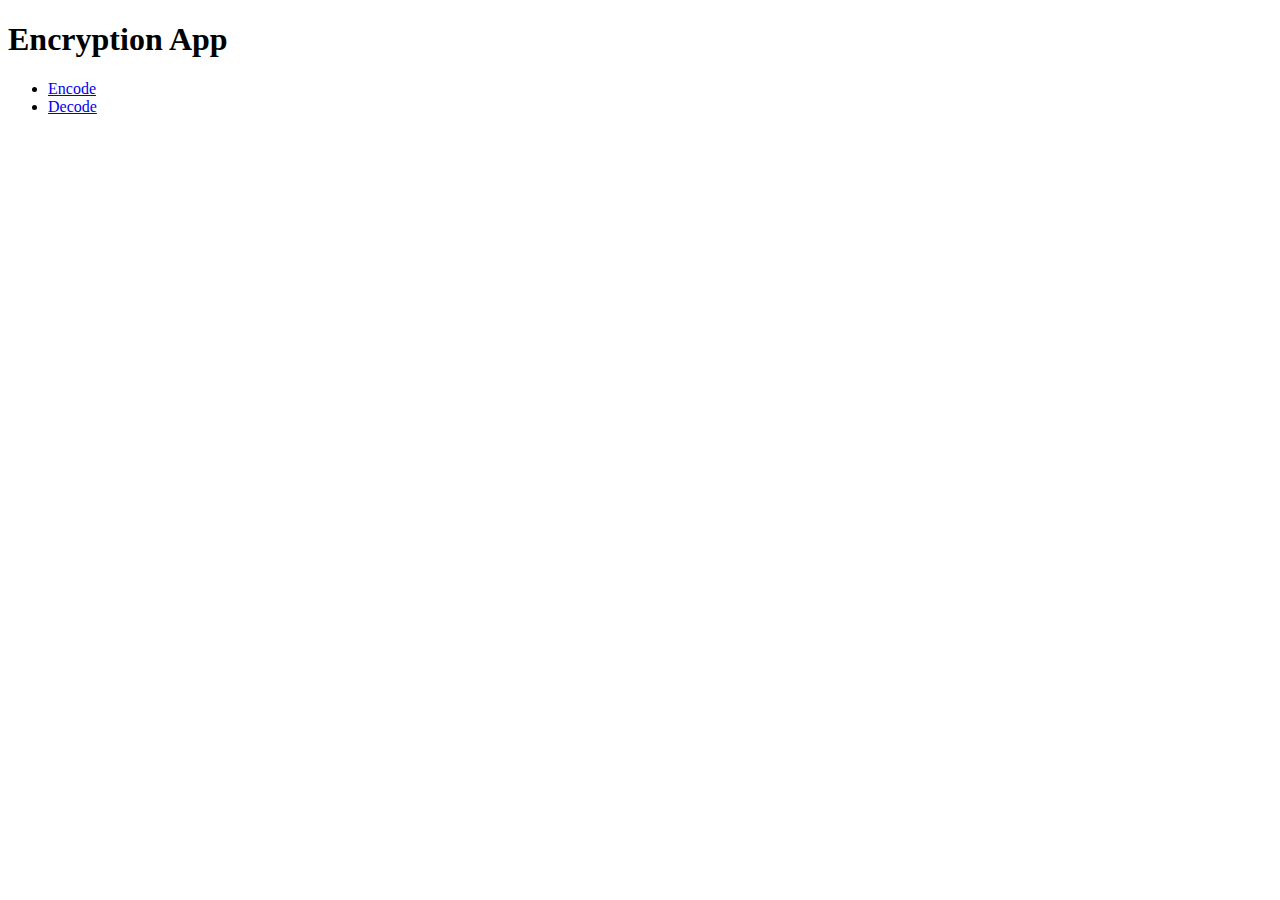
==== static/index.html @ 40414e68 "some boilerplate" ====
<!DOCTYPE html>
<head>
    <meta charset="UTF-8" />
    <meta http-equiv="X-UA-Compatible" content="IE=edge" />
    <meta name="viewport" content="width=device-width, initial-scale=1.0" />
    <link rel="stylesheet" type="text/css" href="styles.css" /> 
    <title>Decode</title>
</head>
<html>
<body>

<h1>Encryption App</h1>
<ul>
    <li><a href="encode">Encode</a></li>
    <li><a href="decode">Decode</a></li>
</ul>

<script src="scripts.js"></script>
</body>
</html>
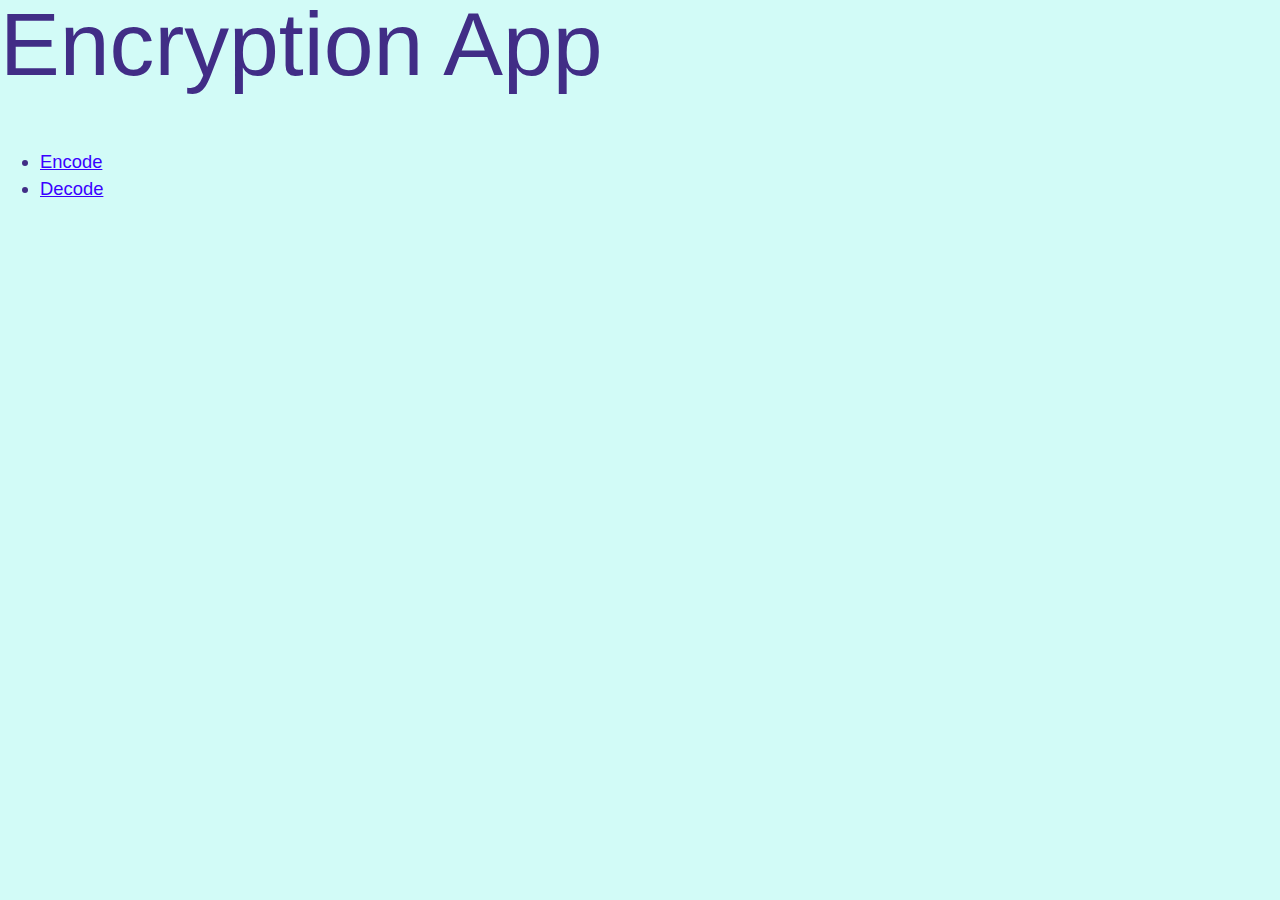
==== commit 21855e4c: "did some more things" ====
--- a/static/index.html
+++ b/static/index.html
@@ -3,7 +3,7 @@
     <meta charset="UTF-8" />
     <meta http-equiv="X-UA-Compatible" content="IE=edge" />
     <meta name="viewport" content="width=device-width, initial-scale=1.0" />
-    <link rel="stylesheet" type="text/css" href="styles.css" /> 
+    <link rel="stylesheet" type="text/css" href="style.css" /> 
     <title>Decode</title>
 </head>
 <html>
--- a/static/style.css
+++ b/static/style.css
@@ -0,0 +1,723 @@
+@charset "UTF-8";
+@font-face {
+  font-family: "Baloo 2";
+  font-style: normal;
+  font-weight: normal;
+  src: local("Baloo 2 Regular"), local("Baloo-2-Regular"), url("../../fonts/baloo-2-v1-latin-regular.woff2") format("woff2");
+  font-display: swap;
+}
+@font-face {
+  font-family: "Baloo 2";
+  font-style: normal;
+  font-weight: 500;
+  src: local("Baloo 2 Medium"), local("Baloo-2-Medium"), url("../../fonts/baloo-2-v1-latin-500.woff2") format("woff2");
+  font-display: swap;
+}
+:root {
+  --color-primary: #3a00ff;
+  --color-primary-alt: #6f6ffd;
+  --color-secondary: #d42257;
+  --color-background: #d2fbf7;
+  --color-text: #412d86;
+  --color-light: #fff;
+  --color-anchor: #3a00ff;
+  --font-family: "Baloo 2", sans-serif;
+  --font-weight-strong: 500;
+  --font-size-h1: 6rem;
+  --font-size-h2: 3rem;
+  --font-size-h3: 2rem;
+  --font-size-h4: 1.35rem;
+  --font-size-text: 1.15rem;
+  --border-radius: 8px;
+}
+
+/*
+ * [Modified] Modern CSS Reset
+ * @link https://github.com/hankchizljaw/modern-css-reset
+*/
+/* Box sizing rules */
+*,
+*::before,
+*::after {
+  box-sizing: border-box;
+}
+
+/* Remove default margin */
+body,
+h1,
+h2,
+h3,
+h4,
+h5,
+h6 {
+  margin: 0;
+}
+
+html {
+  overflow-x: hidden;
+}
+
+/* Set core body defaults */
+body {
+  min-height: 100vh;
+  font-size: 100%;
+  line-height: 1.5;
+  text-rendering: optimizeSpeed;
+  overflow-x: hidden;
+}
+
+/* Make images easier to work with */
+img {
+  display: block;
+  max-width: 100%;
+}
+
+/* Inherit fonts for inputs and buttons */
+input,
+button,
+textarea,
+select {
+  font: inherit;
+}
+
+/* Remove all animations and transitions for people that prefer not to see them */
+@media (prefers-reduced-motion: reduce) {
+  * {
+    animation-duration: 0.01ms !important;
+    animation-iteration-count: 1 !important;
+    transition-duration: 0.01ms !important;
+    scroll-behavior: auto !important;
+  }
+}
+h1,
+h2,
+h3,
+h4 {
+  font-weight: var(--font-weight-strong);
+  line-height: 1;
+  margin-bottom: 0.65em;
+}
+
+h1 {
+  font-size: var(--font-size-h1);
+  font-size: clamp(2rem, 7vw, var(--font-size-h1));
+}
+
+h2 {
+  font-size: var(--font-size-h2);
+  font-size: clamp(2rem, 4vw, var(--font-size-h2));
+  text-align: center;
+}
+
+#main h2 {
+  background-color: var(--color-secondary);
+  align-self: center;
+  color: var(--color-background);
+  padding: 0.25em 0.5em;
+}
+
+h3 {
+  font-size: var(--font-size-h3);
+}
+
+h4 {
+  font-size: var(--font-size-h4);
+}
+
+p,
+li {
+  font-size: var(--font-size-text);
+}
+
+p {
+  margin: 0 0 1rem;
+}
+
+article .container > ul:not(.features) > li + li,
+article .container > ol > li + li {
+  margin-top: 1rem;
+}
+article .container * + h2 {
+  margin-top: 4rem;
+}
+article .container * + h3 {
+  margin-top: 2rem;
+}
+
+strong {
+  font-weight: var(--font-weight-strong);
+}
+
+a {
+  color: var(--color-anchor);
+}
+
+blockquote {
+  position: relative;
+  display: grid;
+  grid-template-areas: "blockquote";
+  place-items: center;
+  padding: 0;
+  margin: 3rem 0;
+  color: var(--color-primary);
+}
+blockquote > * {
+  grid-area: blockquote;
+}
+blockquote p {
+  position: relative;
+  font-size: var(--font-size-h4);
+  margin-bottom: 0;
+  padding: 0.5em;
+}
+blockquote p strong {
+  font-size: 1.15em;
+}
+blockquote::before {
+  position: absolute;
+  top: 0;
+  left: 0;
+  width: 100%;
+  height: 100%;
+  border: 4px solid var(--color-primary);
+  box-shadow: 0.25em 0.25em var(--color-secondary);
+  transform: scale(1.1);
+  content: "";
+}
+blockquote::after {
+  grid-area: blockquote;
+  color: #6f6ffd;
+  background-image: url("data:image/svg+xml,%3Csvg xmlns='http://www.w3.org/2000/svg' viewBox='0 0 199.1 111.3'%3E%3Cpath fill='%236f6ffd' d='M118 77a77 77 0 00-2-18c-2-4-3-9-3-13a29 29 0 011-12 19 19 0 017-9c4-3 8-4 13-3a14 14 0 018 7 31 31 0 012 5 75 75 0 005 10 47 47 0 002 5 17 17 0 003 3c4 4 8 4 13 0a15 15 0 005-8 37 37 0 001-7l1-11a18 18 0 014-11 2 2 0 000-3l-3-3-2-3a2 2 0 011-2 11 11 0 012-1l19-3c4 0 5 1 3 5l-7 16c-1 3-2 3-5 1l-4-5a1 1 0 00-1 0 9 9 0 00-3 5 23 23 0 00-1 6l-1 11a26 26 0 01-1 7 18 18 0 01-8 10c-5 3-9 3-13 0a20 20 0 01-6-6 68 68 0 01-6-13l-2-4a18 18 0 00-2-4 10 10 0 00-14-2 15 15 0 00-4 4 19 19 0 00-3 9 32 32 0 000 11l2 6a78 78 0 012 27 32 32 0 01-4 15 24 24 0 01-11 9 33 33 0 01-19 3 16 16 0 01-13-9 29 29 0 01-3-11 70 70 0 012-18l2-14a33 33 0 000-14c-1-4-4-7-8-7-7-1-14 1-19 6a34 34 0 00-6 9 59 59 0 00-4 10l-3 12-2 6a26 26 0 01-5 8 17 17 0 01-16 6 26 26 0 01-10-4 7 7 0 01-2-1 2 2 0 010-2 2 2 0 012 0l3 1a22 22 0 0010 3 13 13 0 009-4 22 22 0 005-6 41 41 0 003-8l3-12a59 59 0 015-13 31 31 0 017-9c6-5 14-7 22-5a12 12 0 019 7 21 21 0 011 7 57 57 0 01-2 17 132 132 0 00-2 16 37 37 0 000 13 27 27 0 002 5 13 13 0 0011 8 30 30 0 0016-3 22 22 0 0010-10c3-4 3-9 4-13v-5z'/%3E%3C/svg%3E");
+  background-repeat: no-repeat;
+  place-self: end;
+  content: "Ooh, scale()!";
+  background-size: 90%;
+  width: 10ch;
+  padding-top: 3.25em;
+  transform: translate(25%, 50%) rotate(-5deg);
+  transform-origin: bottom right;
+}
+@media (max-width: 60rem) {
+  blockquote::after {
+    transform: translate(25%, 55%) rotate(-5deg);
+  }
+}
+
+#guidelines p:nth-of-type(1),
+#contribute p:nth-of-type(1) {
+  font-size: var(--font-size-h4);
+  font-weight: var(--font-weight-strong);
+}
+
+body {
+  background-color: var(--color-background);
+  color: var(--color-text);
+  font-family: var(--font-family);
+}
+
+main {
+  padding-top: 5vh;
+  padding-bottom: 5vh;
+}
+main:focus {
+  outline: none;
+}
+main h3 {
+  color: var(--color-primary);
+}
+
+article section {
+  display: flex;
+  flex-direction: column;
+  align-items: flex-start;
+  padding-top: 5vh;
+  padding-bottom: 5vh;
+}
+
+article .container,
+.page-footer .container,
+#styles .container {
+  width: 100%;
+  max-width: 80ch;
+  margin-right: auto;
+  margin-left: auto;
+}
+
+article,
+#styles {
+  padding: 1rem;
+}
+
+.page-footer ul,
+.features {
+  display: grid;
+  margin: 0 0 2rem;
+  padding: 0;
+  grid-gap: 1em;
+  list-style: none;
+}
+
+header {
+  --logomark-height: 3em;
+  --logomark-padding: 0 1em;
+  display: grid;
+  min-height: 40vh;
+  place-items: center;
+  padding: 10vh 2rem;
+  background-image: url("data:image/svg+xml,%3Csvg xmlns='http://www.w3.org/2000/svg' width='36' height='72' viewBox='0 0 36 72'%3E%3Cg fill-rule='evenodd'%3E%3Cg fill='%233a00ff' fill-opacity='0.4'%3E%3Cpath d='M2 6h12L8 18 2 6zm18 36h12l-6 12-6-12z'/%3E%3C/g%3E%3C/g%3E%3C/svg%3E"), url("data:image/svg+xml,%3Csvg xmlns='http://www.w3.org/2000/svg' width='36' height='72' viewBox='0 0 36 72'%3E%3Cg fill-rule='evenodd'%3E%3Cg fill='%23d42257' fill-opacity='0.4'%3E%3Cpath d='M2 6h12L8 18 2 6zm18 36h12l-6 12-6-12z'/%3E%3C/g%3E%3C/g%3E%3C/svg%3E");
+  background-repeat: repeat-x;
+  background-position: 0 -38px, 17px -40px;
+  color: var(--color-primary);
+  text-align: center;
+}
+header h1 {
+  display: inline-grid;
+  min-height: var(--logomark-height);
+  padding: var(--logomark-padding);
+  border: 0.16em solid var(--color-primary);
+  box-shadow: 0.12em 0.12em var(--color-secondary);
+  place-content: center;
+}
+header h2 {
+  max-width: 30ch;
+}
+
+nav ul {
+  display: flex;
+  flex-wrap: wrap;
+  justify-content: center;
+  margin: 0;
+  padding: 0;
+  list-style: none;
+}
+nav ul a {
+  display: inline-grid;
+  padding: 0.5rem;
+  color: var(--color-secondary);
+  font-size: 1.25rem;
+  text-decoration: none;
+}
+nav ul a::before {
+  width: 100%;
+  height: 0.33em;
+  background-color: var(--color-secondary);
+  opacity: 0.15;
+  content: "";
+}
+nav ul a:hover::before, nav ul a:focus::before {
+  opacity: 1;
+}
+nav ul li {
+  margin: 0.25rem;
+}
+
+#about section:nth-child(2) {
+  position: relative;
+}
+#about section:nth-child(2) p:nth-of-type(2) {
+  align-self: center;
+  margin-top: 2rem;
+  color: var(--color-secondary);
+  font-size: 1.5em;
+  font-weight: var(--font-weight-strong);
+  text-align: center;
+}
+#about section:nth-child(2) ul {
+  display: flex;
+  flex-wrap: wrap;
+  justify-content: center;
+  margin: 1rem 0 2rem;
+  padding: 0;
+  list-style: none;
+}
+#about section:nth-child(2) ul li {
+  margin: 0.25em;
+  padding: 0.25em 0.5em;
+  background-color: var(--color-light);
+}
+#about section:nth-child(2)::before {
+  position: absolute;
+  top: 60%;
+  left: 50%;
+  width: 100%;
+  height: 0;
+  padding-bottom: 100%;
+  transform: translate(-50%, -50%);
+  transition: 300ms transform ease-in;
+  background-image: radial-gradient(rgba(255, 0, 0, 0) 20%, #b3f8f1 20%, #b3f8f1 25%, rgba(255, 0, 0, 0) 25%, rgba(255, 0, 0, 0) 30%, #b3f8f1 30%, #b3f8f1 40%, rgba(255, 0, 0, 0) 40%, rgba(255, 0, 0, 0) 45%, #b3f8f1 45%, #b3f8f1 50%, rgba(255, 0, 0, 0) 50%);
+  opacity: 0.8;
+  content: "";
+  z-index: -1;
+}
+@media (max-width: 35rem) {
+  #about section:nth-child(2)::before {
+    transform: scale(2) translate(-25%, -25%);
+  }
+}
+
+#guidelines h3 {
+  display: inline-block;
+  transform: rotate(-8deg) translateX(-10%);
+  background: linear-gradient(to right, var(--color-primary), var(--color-secondary));
+}
+@supports (background-clip: text) or (-webkit-background-clip: text) {
+  #guidelines h3 {
+    -webkit-background-clip: text;
+    background-clip: text;
+    color: transparent;
+  }
+}
+@media (min-width: 120ch) {
+  #guidelines h3 {
+    transform: rotate(-8deg) translateX(-30%);
+  }
+}
+@supports (background-clip: text) or (-webkit-background-clip: text) {
+  #guidelines p:nth-of-type(2) {
+    position: relative;
+  }
+  #guidelines p:nth-of-type(2)::before {
+    position: absolute;
+    top: 0;
+    left: 0;
+    transform: rotate(4deg) translate(4.75rem, -3.5rem);
+    transform-origin: left center;
+    -webkit-background-clip: text;
+    background-clip: text;
+    color: var(--color-primary-alt);
+    font-size: 0.9em;
+    font-weight: normal;
+    content: "← Whoa, text gradients!";
+  }
+}
+#guidelines .container > a {
+  align-self: center;
+}
+
+#contribute {
+  background: repeating-linear-gradient(-45deg, transparent, transparent 10px, #b3f8f1 10px, #b3f8f1 18px);
+}
+#contribute section {
+  padding: 2rem;
+  background-color: var(--color-background);
+}
+#contribute section:nth-child(2) {
+  padding-top: 0;
+}
+
+#files {
+  display: grid;
+  place-content: center;
+  margin: 5vh auto;
+  text-align: center;
+}
+#files h3 {
+  height: 0;
+  opacity: 0;
+}
+#files .container {
+  display: inline-block;
+  padding: 5vmin;
+  outline: 4px dashed var(--color-secondary);
+  background-color: var(--color-background);
+  text-align: center;
+}
+#files .container a:not(:last-child) {
+  margin: 0.5rem;
+}
+#files .container a:not(:last-child):not(.link-codepen) {
+  font-size: clamp(1.5rem, 4vw, 2rem);
+}
+
+.features {
+  position: relative;
+  width: 100%;
+  grid-template-columns: repeat(auto-fit, minmax(25ch, 1fr));
+  /*! 
+    * SVGs from Hero Patterns
+    * @link http://www.heropatterns.com/
+    */
+}
+.features li {
+  display: grid;
+  position: relative;
+  place-content: center;
+  min-height: 12rem;
+  padding: 1rem;
+  color: var(--color-light);
+  text-align: center;
+}
+.features li > span {
+  display: grid;
+  place-content: center;
+  padding: 0.5em;
+  grid-gap: 0.5rem;
+  border: 1px solid var(--color-light);
+  background-color: var(--color-secondary);
+  line-height: 1.1;
+}
+.features li > span a {
+  color: inherit;
+  font-size: 1.3rem;
+  font-weight: var(--font-weight-strong);
+  text-decoration: none;
+}
+.features li > span a::before {
+  position: absolute;
+  top: 0;
+  left: 0;
+  width: 100%;
+  height: 100%;
+  content: "";
+}
+.features li > span span:nth-child(2) {
+  position: relative;
+}
+
+#styles {
+  margin: 5vh 0 20vh;
+  text-align: center;
+}
+#styles h2 {
+  color: var(--color-primary);
+}
+
+#styles .features li,
+.features.patterned li {
+  background-color: var(--color-secondary);
+  background-image: url("data:image/svg+xml,%3Csvg xmlns='http://www.w3.org/2000/svg' width='36' height='72' viewBox='0 0 36 72'%3E%3Cg fill-rule='evenodd'%3E%3Cg fill='%23fff' fill-opacity='0.4'%3E%3Cpath d='M2 6h12L8 18 2 6zm18 36h12l-6 12-6-12z'/%3E%3C/g%3E%3C/g%3E%3C/svg%3E");
+}
+@media (min-width: 515px) and (max-width: 765px) {
+  #styles .features li:nth-last-child(1):nth-child(odd),
+  .features.patterned li:nth-last-child(1):nth-child(odd) {
+    grid-column: span 2;
+  }
+}
+#styles .features li:nth-child(2),
+.features.patterned li:nth-child(2) {
+  background-image: url("data:image/svg+xml,%3Csvg xmlns='http://www.w3.org/2000/svg' width='88' height='24' viewBox='0 0 88 24'%3E%3Cg fill-rule='evenodd'%3E%3Cg id='autumn' fill='%23fff' fill-opacity='0.4'%3E%3Cpath d='M10 0l30 15 2 1V2.18A10 10 0 0 0 41.76 0H39.7a8 8 0 0 1 .3 2.18v10.58L14.47 0H10zm31.76 24a10 10 0 0 0-5.29-6.76L4 1 2 0v13.82a10 10 0 0 0 5.53 8.94L10 24h4.47l-6.05-3.02A8 8 0 0 1 4 13.82V3.24l31.58 15.78A8 8 0 0 1 39.7 24h2.06zM78 24l2.47-1.24A10 10 0 0 0 86 13.82V0l-2 1-32.47 16.24A10 10 0 0 0 46.24 24h2.06a8 8 0 0 1 4.12-4.98L84 3.24v10.58a8 8 0 0 1-4.42 7.16L73.53 24H78zm0-24L48 15l-2 1V2.18A10 10 0 0 1 46.24 0h2.06a8 8 0 0 0-.3 2.18v10.58L73.53 0H78z'/%3E%3C/g%3E%3C/g%3E%3C/svg%3E");
+}
+#styles .features li:nth-child(3),
+.features.patterned li:nth-child(3) {
+  background-image: url("data:image/svg+xml,%3Csvg width='80' height='80' viewBox='0 0 80 80' xmlns='http://www.w3.org/2000/svg'%3E%3Cg fill='none' fill-rule='evenodd'%3E%3Cg fill='%23fff' fill-opacity='0.4'%3E%3Cpath d='M50 50c0-5.523 4.477-10 10-10s10 4.477 10 10-4.477 10-10 10c0 5.523-4.477 10-10 10s-10-4.477-10-10 4.477-10 10-10zM10 10c0-5.523 4.477-10 10-10s10 4.477 10 10-4.477 10-10 10c0 5.523-4.477 10-10 10S0 25.523 0 20s4.477-10 10-10zm10 8c4.418 0 8-3.582 8-8s-3.582-8-8-8-8 3.582-8 8 3.582 8 8 8zm40 40c4.418 0 8-3.582 8-8s-3.582-8-8-8-8 3.582-8 8 3.582 8 8 8z' /%3E%3C/g%3E%3C/g%3E%3C/svg%3E");
+}
+#styles .features::after,
+.features.patterned::after {
+  position: absolute;
+  bottom: -4.5em;
+  width: 10ch;
+  padding-top: 3em;
+  transform: rotate(-15deg);
+  transform-origin: bottom right;
+  background-image: url("data:image/svg+xml,%3Csvg xmlns='http://www.w3.org/2000/svg' viewBox='0 0 199.1 111.3'%3E%3Cpath fill='%236f6ffd' d='M118 77a77 77 0 00-2-18c-2-4-3-9-3-13a29 29 0 011-12 19 19 0 017-9c4-3 8-4 13-3a14 14 0 018 7 31 31 0 012 5 75 75 0 005 10 47 47 0 002 5 17 17 0 003 3c4 4 8 4 13 0a15 15 0 005-8 37 37 0 001-7l1-11a18 18 0 014-11 2 2 0 000-3l-3-3-2-3a2 2 0 011-2 11 11 0 012-1l19-3c4 0 5 1 3 5l-7 16c-1 3-2 3-5 1l-4-5a1 1 0 00-1 0 9 9 0 00-3 5 23 23 0 00-1 6l-1 11a26 26 0 01-1 7 18 18 0 01-8 10c-5 3-9 3-13 0a20 20 0 01-6-6 68 68 0 01-6-13l-2-4a18 18 0 00-2-4 10 10 0 00-14-2 15 15 0 00-4 4 19 19 0 00-3 9 32 32 0 000 11l2 6a78 78 0 012 27 32 32 0 01-4 15 24 24 0 01-11 9 33 33 0 01-19 3 16 16 0 01-13-9 29 29 0 01-3-11 70 70 0 012-18l2-14a33 33 0 000-14c-1-4-4-7-8-7-7-1-14 1-19 6a34 34 0 00-6 9 59 59 0 00-4 10l-3 12-2 6a26 26 0 01-5 8 17 17 0 01-16 6 26 26 0 01-10-4 7 7 0 01-2-1 2 2 0 010-2 2 2 0 012 0l3 1a22 22 0 0010 3 13 13 0 009-4 22 22 0 005-6 41 41 0 003-8l3-12a59 59 0 015-13 31 31 0 017-9c6-5 14-7 22-5a12 12 0 019 7 21 21 0 011 7 57 57 0 01-2 17 132 132 0 00-2 16 37 37 0 000 13 27 27 0 002 5 13 13 0 0011 8 30 30 0 0016-3 22 22 0 0010-10c3-4 3-9 4-13v-5z'/%3E%3C/svg%3E");
+  background-repeat: no-repeat;
+  background-size: 90%;
+  color: var(--color-primary-alt);
+  font-size: 0.9rem;
+  content: "Grid FTW!";
+}
+
+.profile {
+  width: 95vw;
+  max-width: 80ch;
+  margin: 1rem auto 10vh;
+  padding: 1.25rem;
+  z-index: 1;
+}
+.profile h4 {
+  margin: 0;
+  color: var(--color-secondary);
+  text-align: center;
+}
+.profile .container {
+  display: grid;
+  justify-items: center;
+  grid-gap: 1rem;
+}
+.profile .container > a {
+  min-height: 2em;
+  border: 2px solid currentColor;
+  color: var(--color-secondary);
+}
+.profile ul {
+  display: flex;
+  flex-wrap: wrap;
+  justify-content: center;
+  margin: 0;
+  padding: 0;
+  list-style: none;
+}
+.profile ul li {
+  display: flex;
+  padding: 0.45em;
+}
+.profile ul li span:nth-child(1) {
+  width: auto;
+  margin-right: 0.25em;
+  font-weight: var(--font-weight-strong);
+}
+.profile ul li span:nth-child(2) {
+  flex-grow: 1;
+  word-break: break-word;
+}
+.profile ul li span:nth-child(2) a {
+  color: inherit;
+}
+@media (min-width: 180ch) {
+  .profile {
+    position: fixed;
+    right: 2vmin;
+    bottom: 2vmin;
+    max-width: 30ch;
+    margin-bottom: 0;
+    border-radius: var(--border-radius);
+    background-color: var(--color-light);
+    box-shadow: 0 2px 5px rgba(58, 0, 255, 0.15);
+  }
+  .profile ul {
+    justify-content: unset;
+  }
+  .profile ul li {
+    padding: 0;
+  }
+  .profile ul li span:nth-child(1) {
+    width: 8ch;
+    margin-right: 0;
+  }
+}
+
+.page-footer {
+  --logomark-height: 2em;
+  --logomark-padding: 0;
+  position: relative;
+  padding: 3rem 1rem;
+  background-color: var(--color-primary);
+  background-image: url("data:image/svg+xml,%3Csvg xmlns='http://www.w3.org/2000/svg' width='36' height='72' viewBox='0 0 36 72'%3E%3Cg fill-rule='evenodd'%3E%3Cg fill='%23d2fbf7' fill-opacity='1'%3E%3Cpath d='M2 6h12L8 18 2 6zm18 36h12l-6 12-6-12z'/%3E%3C/g%3E%3C/g%3E%3C/svg%3E");
+  background-repeat: repeat-x;
+  background-position: center -34px;
+  color: var(--color-light);
+}
+.page-footer::before {
+  display: inline-grid;
+  min-height: var(--logomark-height);
+  padding: var(--logomark-padding);
+  border: 0.16em solid var(--color-primary);
+  box-shadow: 0.12em 0.12em var(--color-secondary);
+  place-content: center;
+  position: absolute;
+  left: 50%;
+  width: 2em;
+  transform: translate(-50%, -100%);
+  background-color: var(--color-background);
+  color: var(--color-primary);
+  font-size: 3rem;
+  content: "S";
+}
+.page-footer p:first-child {
+  margin-top: 3rem;
+  font-weight: var(--font-weight-strong);
+  letter-spacing: 0.03em;
+  text-align: center;
+}
+.page-footer p a {
+  color: inherit;
+}
+.page-footer ul {
+  grid-template-columns: repeat(auto-fit, minmax(12ch, auto));
+}
+.page-footer .container > :last-child {
+  margin-bottom: 0;
+}
+
+.skip-link {
+  position: absolute;
+  top: auto;
+  left: -10000px;
+  width: 1px;
+  height: 1px;
+  background-color: var(--color-secondary);
+  color: #fff;
+  font-size: 1.125rem;
+  overflow: hidden;
+}
+.skip-link:focus {
+  position: fixed;
+  top: 0;
+  left: 0;
+  width: auto;
+  height: auto;
+  padding: 0.5em;
+}
+
+[class^=link]:not(.link-codepen) {
+  min-height: 3em;
+  background-color: var(--color-primary);
+  color: #fff;
+  box-shadow: 0.18em 0.18em var(--color-secondary);
+}
+
+[class^=link]:not(.link-codepen),
+.profile .container > a {
+  display: inline-flex;
+  align-items: center;
+  justify-content: center;
+  padding: 0 0.75em;
+  transform: translate(0, 0);
+  transition: 180ms all ease-in-out;
+  font-size: 1.125rem;
+  line-height: 1;
+  text-align: center;
+  text-decoration: none;
+}
+[class^=link]:not(.link-codepen):hover, [class^=link]:not(.link-codepen):focus,
+.profile .container > a:hover,
+.profile .container > a:focus {
+  transform: translate(-0.15em, -0.15em);
+  box-shadow: 0.3em 0.3em var(--color-secondary);
+}
+[class^=link]:not(.link-codepen):focus,
+.profile .container > a:focus {
+  outline-color: transparent;
+  outline-style: solid;
+}
+
+.page-footer [class^=link] {
+  width: 100%;
+  min-height: 2.5em;
+  background-color: var(--color-background);
+  color: var(--color-primary);
+}
+
+.link-codepen {
+  display: block;
+  margin-top: 3rem;
+  font-size: var(--font-size-h4);
+}
+.link-codepen::before {
+  position: absolute;
+  padding-right: 1.25em;
+  transform: translate(15%, -90%) rotate(-3deg);
+  background-image: url("data:image/svg+xml,%3Csvg xmlns='http://www.w3.org/2000/svg' viewBox='0 0 79.6 187.1'%3E%3Cpath fill='%236f6ffd' d='M12 131l-2 13-3 26a10 10 0 000 2 1 1 0 001 0 24 24 0 002-3 37 37 0 016-8 73 73 0 007-9l24-33 4-5a70 70 0 006-7l15-20a8 8 0 001-1 1 1 0 000-1 16 16 0 00-2-1l-8-3a69 69 0 01-13-6 7 7 0 00-1-1l-16-6-13-7a57 57 0 00-10-4 17 17 0 01-2-1 2 2 0 01-1-4 18 18 0 012-2 93 93 0 0011-13 95 95 0 018-8l10-11a32 32 0 003-4c3-5 7-9 12-13a12 12 0 011-1 1 1 0 012 0 2 2 0 010 2 27 27 0 01-3 3 104 104 0 00-10 12 115 115 0 01-11 13 102 102 0 00-11 13 78 78 0 01-5 7l-2 2a1 1 0 000 1l19 8 9 4 3 2a77 77 0 0113 5 22 22 0 003 2l17 8a8 8 0 011 1 2 2 0 010 2 22 22 0 01-1 3l-11 14a33 33 0 00-2 3 98 98 0 01-10 13l-5 7-23 31a87 87 0 01-7 9 60 60 0 00-6 8l-2 3a1 1 0 000 1l9-4 12-6 10-6 13-7a10 10 0 012 0 2 2 0 012 1 2 2 0 010 3 24 24 0 01-3 1l-8 4-20 11-24 12a19 19 0 01-2 1 2 2 0 01-3-2 10 10 0 010-2l1-7 3-24 3-21a39 39 0 011-5 2 2 0 013-1 2 2 0 011 2v4z'/%3E%3C/svg%3E");
+  background-repeat: no-repeat;
+  background-position: right 130%;
+  background-size: 14%;
+  color: #6f6ffd;
+  font-size: 0.85em;
+  content: "Jump right in";
+}
+
+.link-allstyles {
+  font-size: var(--font-size-h4);
+}
+@media (max-width: 400px) {
+  .link-allstyles {
+    margin-left: 6rem;
+  }
+}
+
+.link-github svg {
+  width: 1em;
+  height: 1em;
+  margin-right: 0.25em;
+  fill: currentColor;
+}
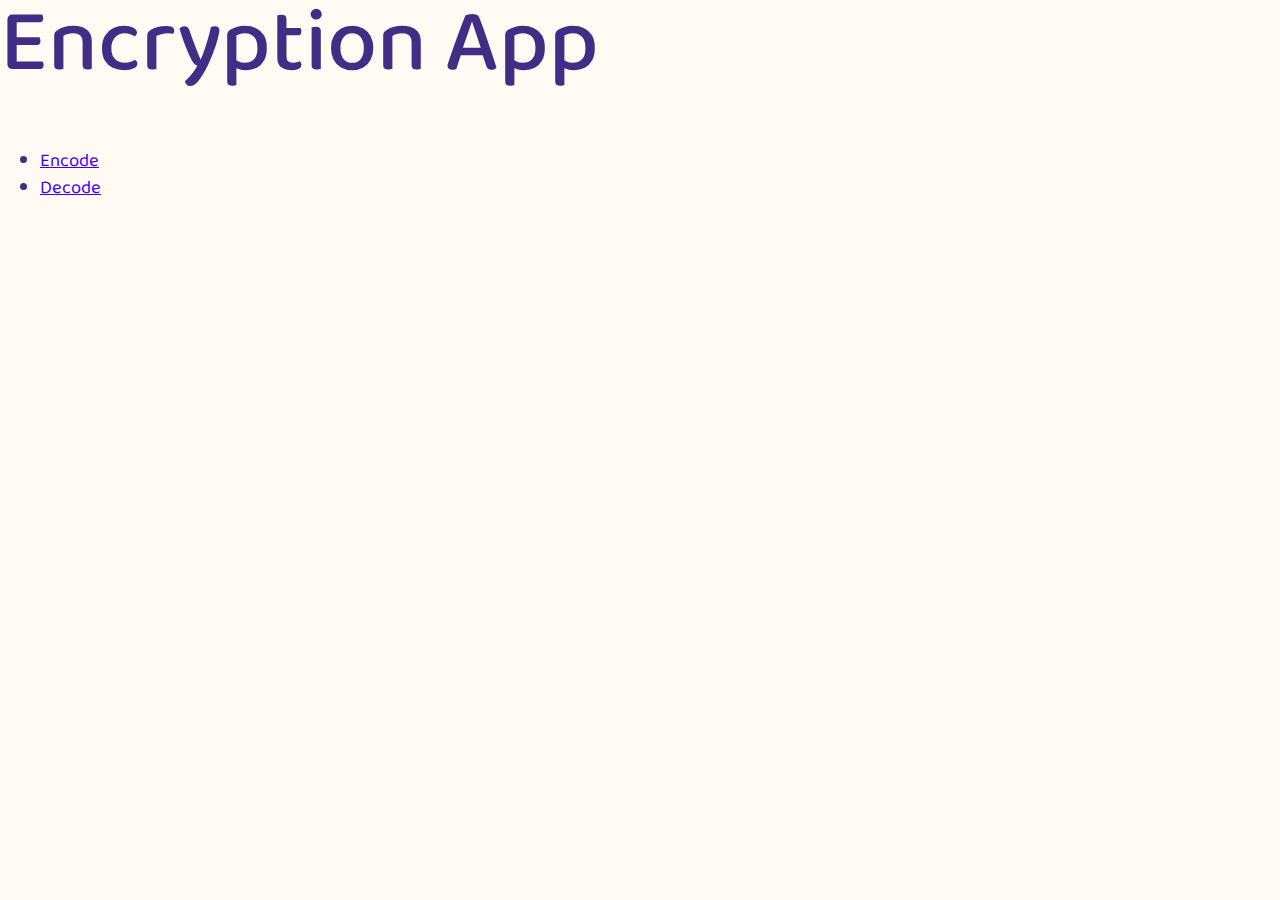
==== commit 95027436: "baisicly done" ====
--- a/static/index.html
+++ b/static/index.html
@@ -15,6 +15,5 @@
     <li><a href="decode">Decode</a></li>
 </ul>
 
-<script src="scripts.js"></script>
 </body>
 </html>--- a/static/style.css
+++ b/static/style.css
@@ -1,18 +1,18 @@
-@charset "UTF-8";
-@font-face {
-  font-family: "Baloo 2";
-  font-style: normal;
-  font-weight: normal;
-  src: local("Baloo 2 Regular"), local("Baloo-2-Regular"), url("../../fonts/baloo-2-v1-latin-regular.woff2") format("woff2");
-  font-display: swap;
-}
-@font-face {
-  font-family: "Baloo 2";
-  font-style: normal;
-  font-weight: 500;
-  src: local("Baloo 2 Medium"), local("Baloo-2-Medium"), url("../../fonts/baloo-2-v1-latin-500.woff2") format("woff2");
-  font-display: swap;
-}
+/*!
+* LICENSE - style only: CC BY-NC-SA
+* @link https://creativecommons.org/licenses/by-nc-sa/3.0/
+* Graphics copyright of Gabriel Paixao
+* 
+* Title: Moccasin Stage
+* Author: Gabriel Paixao
+* Website: N/A
+* Twitter: @N/A
+*
+* View on Style Stage:
+* @link https://stylestage.dev/styles/moccasin-stage/
+*/
+
+@import url("https://fonts.googleapis.com/css2?family=Baloo+2:wght@400;500&display=swap");
 :root {
   --color-primary: #3a00ff;
   --color-primary-alt: #6f6ffd;
@@ -82,7 +82,9 @@
 
 /* Remove all animations and transitions for people that prefer not to see them */
 @media (prefers-reduced-motion: reduce) {
-  * {
+  *,
+*::before,
+*::after {
     animation-duration: 0.01ms !important;
     animation-iteration-count: 1 !important;
     transition-duration: 0.01ms !important;
@@ -110,10 +112,14 @@
 }
 
 #main h2 {
-  background-color: var(--color-secondary);
   align-self: center;
-  color: var(--color-background);
-  padding: 0.25em 0.5em;
+  color: #b36200;
+  padding: 0.25em 0;
+  width: 100%;
+  display: grid;
+  grid-column-gap: 1.5rem;
+  align-items: center;
+  font-size: 30px;
 }
 
 h3 {
@@ -159,48 +165,17 @@
   place-items: center;
   padding: 0;
   margin: 3rem 0;
-  color: var(--color-primary);
-}
-blockquote > * {
-  grid-area: blockquote;
+  color: #835B1B;
+  margin: 0;
 }
 blockquote p {
+  border: 1px dashed;
   position: relative;
-  font-size: var(--font-size-h4);
-  margin-bottom: 0;
+  font-size: 15px;
   padding: 0.5em;
 }
 blockquote p strong {
   font-size: 1.15em;
-}
-blockquote::before {
-  position: absolute;
-  top: 0;
-  left: 0;
-  width: 100%;
-  height: 100%;
-  border: 4px solid var(--color-primary);
-  box-shadow: 0.25em 0.25em var(--color-secondary);
-  transform: scale(1.1);
-  content: "";
-}
-blockquote::after {
-  grid-area: blockquote;
-  color: #6f6ffd;
-  background-image: url("data:image/svg+xml,%3Csvg xmlns='http://www.w3.org/2000/svg' viewBox='0 0 199.1 111.3'%3E%3Cpath fill='%236f6ffd' d='M118 77a77 77 0 00-2-18c-2-4-3-9-3-13a29 29 0 011-12 19 19 0 017-9c4-3 8-4 13-3a14 14 0 018 7 31 31 0 012 5 75 75 0 005 10 47 47 0 002 5 17 17 0 003 3c4 4 8 4 13 0a15 15 0 005-8 37 37 0 001-7l1-11a18 18 0 014-11 2 2 0 000-3l-3-3-2-3a2 2 0 011-2 11 11 0 012-1l19-3c4 0 5 1 3 5l-7 16c-1 3-2 3-5 1l-4-5a1 1 0 00-1 0 9 9 0 00-3 5 23 23 0 00-1 6l-1 11a26 26 0 01-1 7 18 18 0 01-8 10c-5 3-9 3-13 0a20 20 0 01-6-6 68 68 0 01-6-13l-2-4a18 18 0 00-2-4 10 10 0 00-14-2 15 15 0 00-4 4 19 19 0 00-3 9 32 32 0 000 11l2 6a78 78 0 012 27 32 32 0 01-4 15 24 24 0 01-11 9 33 33 0 01-19 3 16 16 0 01-13-9 29 29 0 01-3-11 70 70 0 012-18l2-14a33 33 0 000-14c-1-4-4-7-8-7-7-1-14 1-19 6a34 34 0 00-6 9 59 59 0 00-4 10l-3 12-2 6a26 26 0 01-5 8 17 17 0 01-16 6 26 26 0 01-10-4 7 7 0 01-2-1 2 2 0 010-2 2 2 0 012 0l3 1a22 22 0 0010 3 13 13 0 009-4 22 22 0 005-6 41 41 0 003-8l3-12a59 59 0 015-13 31 31 0 017-9c6-5 14-7 22-5a12 12 0 019 7 21 21 0 011 7 57 57 0 01-2 17 132 132 0 00-2 16 37 37 0 000 13 27 27 0 002 5 13 13 0 0011 8 30 30 0 0016-3 22 22 0 0010-10c3-4 3-9 4-13v-5z'/%3E%3C/svg%3E");
-  background-repeat: no-repeat;
-  place-self: end;
-  content: "Ooh, scale()!";
-  background-size: 90%;
-  width: 10ch;
-  padding-top: 3.25em;
-  transform: translate(25%, 50%) rotate(-5deg);
-  transform-origin: bottom right;
-}
-@media (max-width: 60rem) {
-  blockquote::after {
-    transform: translate(25%, 55%) rotate(-5deg);
-  }
 }
 
 #guidelines p:nth-of-type(1),
@@ -209,29 +184,53 @@
   font-weight: var(--font-weight-strong);
 }
 
+html {
+  background-color: white;
+}
+
 body {
-  background-color: var(--color-background);
+  background-color: #fffaf2;
   color: var(--color-text);
   font-family: var(--font-family);
+  max-width: 1500px;
+  margin: 0 auto;
 }
 
 main {
   padding-top: 5vh;
   padding-bottom: 5vh;
+  background: #fffaf2;
+}
+main > div.container {
+  display: grid;
+  row-gap: 3rem;
+  column-gap: 5rem;
+  justify-content: center;
+  grid-template-columns: repeat(auto-fit, minmax(30rem, 1fr));
+}
+@media only screen and (max-width: 500px) {
+  main > div.container {
+    grid-template-columns: repeat(auto-fit, minmax(260px, 1fr));
+  }
 }
 main:focus {
   outline: none;
 }
 main h3 {
   color: var(--color-primary);
+}
+main a {
+  color: #000000;
+  font-weight: 500;
+}
+main a :focus {
+  background-color: white;
 }
 
 article section {
   display: flex;
   flex-direction: column;
   align-items: flex-start;
-  padding-top: 5vh;
-  padding-bottom: 5vh;
 }
 
 article .container,
@@ -245,7 +244,7 @@
 
 article,
 #styles {
-  padding: 1rem;
+  padding: 0;
 }
 
 .page-footer ul,
@@ -258,30 +257,49 @@
 }
 
 header {
-  --logomark-height: 3em;
-  --logomark-padding: 0 1em;
-  display: grid;
   min-height: 40vh;
   place-items: center;
-  padding: 10vh 2rem;
-  background-image: url("data:image/svg+xml,%3Csvg xmlns='http://www.w3.org/2000/svg' width='36' height='72' viewBox='0 0 36 72'%3E%3Cg fill-rule='evenodd'%3E%3Cg fill='%233a00ff' fill-opacity='0.4'%3E%3Cpath d='M2 6h12L8 18 2 6zm18 36h12l-6 12-6-12z'/%3E%3C/g%3E%3C/g%3E%3C/svg%3E"), url("data:image/svg+xml,%3Csvg xmlns='http://www.w3.org/2000/svg' width='36' height='72' viewBox='0 0 36 72'%3E%3Cg fill-rule='evenodd'%3E%3Cg fill='%23d42257' fill-opacity='0.4'%3E%3Cpath d='M2 6h12L8 18 2 6zm18 36h12l-6 12-6-12z'/%3E%3C/g%3E%3C/g%3E%3C/svg%3E");
-  background-repeat: repeat-x;
-  background-position: 0 -38px, 17px -40px;
-  color: var(--color-primary);
-  text-align: center;
+  padding: 2rem;
+  text-align: center;
+  background-color: #373430;
+  color: #ffe2b7;
+}
+header .container {
+  display: flex;
+  flex-direction: column;
+  align-items: center;
+  align-content: center;
+  justify-content: center;
+  justify-items: center;
+  margin: 0;
+  gap: 2rem;
+  text-align: center;
+}
+header .container > * {
+  margin: 0;
+}
+header a {
+  color: white;
 }
 header h1 {
-  display: inline-grid;
-  min-height: var(--logomark-height);
-  padding: var(--logomark-padding);
-  border: 0.16em solid var(--color-primary);
-  box-shadow: 0.12em 0.12em var(--color-secondary);
-  place-content: center;
+  font-size: 24px;
+  font-family: "reklame-script", serif;
+  font-weight: 400;
+  margin-top: 2.5rem !important;
 }
 header h2 {
-  max-width: 30ch;
-}
-
+  max-width: 20ch;
+  font-size: 40px;
+  font-family: "mr-eaves-sans", sans-serif;
+  font-weight: 100;
+  line-height: 1em;
+}
+
+nav {
+  background-color: #ddb97f;
+  text-align: center;
+  line-height: 1.5em;
+}
 nav ul {
   display: flex;
   flex-wrap: wrap;
@@ -289,36 +307,64 @@
   margin: 0;
   padding: 0;
   list-style: none;
+  justify-content: space-between;
 }
 nav ul a {
   display: inline-grid;
   padding: 0.5rem;
-  color: var(--color-secondary);
+  color: inherit;
   font-size: 1.25rem;
   text-decoration: none;
 }
-nav ul a::before {
-  width: 100%;
-  height: 0.33em;
-  background-color: var(--color-secondary);
-  opacity: 0.15;
+nav ul a:hover {
+  background-color: #373430;
+  color: #ddb97f;
+}
+nav ul li {
+  margin: 0 0.5rem;
+  text-decoration: none;
+  text-transform: uppercase;
+  color: #373430;
+}
+
+#about {
+  grid-row: 1/2;
+  grid-column: 1/-1;
+  display: grid;
+  grid-template-columns: repeat(auto-fit, minmax(30rem, 1fr));
+  grid-gap: 5rem;
+}
+@media only screen and (max-width: 500px) {
+  #about {
+    grid-template-columns: repeat(auto-fit, minmax(260px, 1fr));
+  }
+}
+#about .container {
+  background: #ffe2b7;
+  justify-content: flex-start;
+  color: #373430;
+}
+#about .container > *:not(:first-child) {
+  padding: 0 1rem;
+  font-size: 15px;
+}
+#about .container h2 {
+  background-color: #fffaf2;
+}
+#about .container h2::before, #about .container h2::after {
   content: "";
-}
-nav ul a:hover::before, nav ul a:focus::before {
-  opacity: 1;
-}
-nav ul li {
-  margin: 0.25rem;
-}
-
+  height: 1px;
+  display: block;
+  background-color: currentColor;
+}
 #about section:nth-child(2) {
   position: relative;
 }
 #about section:nth-child(2) p:nth-of-type(2) {
   align-self: center;
-  margin-top: 2rem;
-  color: var(--color-secondary);
-  font-size: 1.5em;
+  margin-top: 1rem;
+  color: #8f5b1b;
+  font-size: 18px;
   font-weight: var(--font-weight-strong);
   text-align: center;
 }
@@ -333,28 +379,43 @@
 #about section:nth-child(2) ul li {
   margin: 0.25em;
   padding: 0.25em 0.5em;
-  background-color: var(--color-light);
-}
-#about section:nth-child(2)::before {
-  position: absolute;
-  top: 60%;
-  left: 50%;
-  width: 100%;
-  height: 0;
-  padding-bottom: 100%;
-  transform: translate(-50%, -50%);
-  transition: 300ms transform ease-in;
-  background-image: radial-gradient(rgba(255, 0, 0, 0) 20%, #b3f8f1 20%, #b3f8f1 25%, rgba(255, 0, 0, 0) 25%, rgba(255, 0, 0, 0) 30%, #b3f8f1 30%, #b3f8f1 40%, rgba(255, 0, 0, 0) 40%, rgba(255, 0, 0, 0) 45%, #b3f8f1 45%, #b3f8f1 50%, rgba(255, 0, 0, 0) 50%);
-  opacity: 0.8;
+  transition: color, background-color 0.2s;
+  color: #ffe1b7;
+  background-color: #373430;
+  border: 1px solid;
+  border-radius: 10px;
+  box-sizing: content-box;
+}
+#about section:nth-child(2) ul li:hover {
+  color: #373430;
+  background-color: #ffe1b7;
+}
+
+#guidelines {
+  margin-top: 2rem;
+  padding-bottom: 5vh;
+}
+#guidelines .container {
+  background: #ffe2b7;
+  justify-content: flex-start;
+  color: #373430;
+}
+#guidelines .container h2 {
+  background-color: #fffaf2;
+}
+#guidelines .container h2::before, #guidelines .container h2::after {
   content: "";
-  z-index: -1;
-}
-@media (max-width: 35rem) {
-  #about section:nth-child(2)::before {
-    transform: scale(2) translate(-25%, -25%);
-  }
-}
-
+  height: 1px;
+  display: block;
+  background-color: currentColor;
+}
+#guidelines .container h3 {
+  display: none;
+}
+#guidelines .container p {
+  padding: 0 1rem;
+  font-size: 15px;
+}
 #guidelines h3 {
   display: inline-block;
   transform: rotate(-8deg) translateX(-10%);
@@ -372,67 +433,127 @@
     transform: rotate(-8deg) translateX(-30%);
   }
 }
-@supports (background-clip: text) or (-webkit-background-clip: text) {
-  #guidelines p:nth-of-type(2) {
-    position: relative;
-  }
-  #guidelines p:nth-of-type(2)::before {
-    position: absolute;
-    top: 0;
-    left: 0;
-    transform: rotate(4deg) translate(4.75rem, -3.5rem);
-    transform-origin: left center;
-    -webkit-background-clip: text;
-    background-clip: text;
-    color: var(--color-primary-alt);
-    font-size: 0.9em;
-    font-weight: normal;
-    content: "← Whoa, text gradients!";
-  }
-}
 #guidelines .container > a {
   align-self: center;
+  margin-bottom: -3rem;
+  box-shadow: 0px 0px 4px 2px black;
+  background-color: #fab34c;
+  color: #523810;
+}
+#guidelines .container > a:hover {
+  background-color: #fffaf2;
 }
 
 #contribute {
-  background: repeating-linear-gradient(-45deg, transparent, transparent 10px, #b3f8f1 10px, #b3f8f1 18px);
-}
-#contribute section {
-  padding: 2rem;
-  background-color: var(--color-background);
-}
-#contribute section:nth-child(2) {
-  padding-top: 0;
+  margin-top: 2rem;
+}
+#contribute h2 {
+  background-color: #fffaf2;
+}
+#contribute h2::before, #contribute h2::after {
+  content: "";
+  height: 1px;
+  display: block;
+  background-color: currentColor;
+}
+#contribute h3 {
+  align-self: center;
+  margin-top: 1rem;
+  color: #8f5b1b;
+  font-size: 18px;
+  font-weight: var(--font-weight-strong);
+  text-align: center;
+}
+#contribute .container {
+  background: #ffe2b7;
+  justify-content: flex-start;
+  color: #373430;
+}
+#contribute .container ol {
+  list-style: none;
+  padding: 0;
+}
+#contribute .container li,
+#contribute .container p {
+  padding: 0 1rem;
+  font-size: 15px;
+}
+#contribute .container li {
+  background-color: #ffffff;
+  box-shadow: 0.25rem 0.25rem 0.6rem rgba(0, 0, 0, 0.05), 0 0.5rem 1.125rem rgba(75, 0, 0, 0.05);
+  padding: 0 1rem;
+  border-radius: 4px;
+  margin: 0.5rem;
+}
+#contribute .container li a {
+  background-color: white;
+}
+
+#about section:nth-child(2) {
+  position: relative;
+}
+
+#about section:nth-child(2) ul {
+  display: flex;
+  flex-wrap: wrap;
+  justify-content: center;
+  margin: 1rem 0 2rem;
+  padding: 0;
+  list-style: none;
+}
+
+#about section:nth-child(2) ul li {
+  margin: 0.25em;
+  padding: 0.25em 0.5em;
 }
 
 #files {
   display: grid;
   place-content: center;
-  margin: 5vh auto;
-  text-align: center;
+  text-align: center;
+  grid-template-columns: repeat(auto-fit, minmax(150px, 1fr));
 }
 #files h3 {
+  display: none;
   height: 0;
   opacity: 0;
 }
 #files .container {
-  display: inline-block;
-  padding: 5vmin;
-  outline: 4px dashed var(--color-secondary);
-  background-color: var(--color-background);
-  text-align: center;
-}
-#files .container a:not(:last-child) {
-  margin: 0.5rem;
-}
-#files .container a:not(:last-child):not(.link-codepen) {
-  font-size: clamp(1.5rem, 4vw, 2rem);
+  display: flex;
+  text-align: center;
+  justify-content: space-evenly;
+  min-height: unset;
+  background-color: #fab34c;
+  color: #523810;
+}
+#files .container a {
+  font-size: 1.125rem;
+  line-height: 1;
+  text-align: center;
+  width: max-content;
+  height: max-content;
+  padding: 0;
+  border-radius: unset;
+  padding: 0 0.5rem;
+  min-height: 3em;
+  color: inherit;
+  text-decoration: none;
+  display: grid;
+  align-items: center;
+  justify-content: center;
+}
+#files .container a:hover {
+  background-color: #fffaf2;
 }
 
 .features {
   position: relative;
   width: 100%;
   grid-template-columns: repeat(auto-fit, minmax(25ch, 1fr));
+  position: relative;
+  width: 100%;
+  grid-template-columns: repeat(auto-fit, minmax(12rem, 1fr));
+  grid-template-rows: minmax(8rem, 1fr);
   /*! 
     * SVGs from Hero Patterns
     * @link http://www.heropatterns.com/
@@ -444,16 +565,27 @@
   place-content: center;
   min-height: 12rem;
   padding: 1rem;
-  color: var(--color-light);
-  text-align: center;
+  color: white;
+  text-align: center;
+  z-index: 1;
+  background-color: #44403b;
+}
+.features li::before {
+  content: "";
+  position: absolute;
+  top: -10px;
+  left: -10px;
+  border: 2px dashed #44403b;
+  background-image: repeating-linear-gradient(-24deg, transparent, transparent 4px, #44403b 0, #44403b 5px);
+  z-index: -1;
+  width: 100%;
+  height: 100%;
 }
 .features li > span {
   display: grid;
   place-content: center;
   padding: 0.5em;
   grid-gap: 0.5rem;
-  border: 1px solid var(--color-light);
-  background-color: var(--color-secondary);
   line-height: 1.1;
 }
 .features li > span a {
@@ -477,56 +609,53 @@
 #styles {
   margin: 5vh 0 20vh;
   text-align: center;
+  background: #fffaf2;
 }
 #styles h2 {
-  color: var(--color-primary);
-}
-
-#styles .features li,
-.features.patterned li {
-  background-color: var(--color-secondary);
-  background-image: url("data:image/svg+xml,%3Csvg xmlns='http://www.w3.org/2000/svg' width='36' height='72' viewBox='0 0 36 72'%3E%3Cg fill-rule='evenodd'%3E%3Cg fill='%23fff' fill-opacity='0.4'%3E%3Cpath d='M2 6h12L8 18 2 6zm18 36h12l-6 12-6-12z'/%3E%3C/g%3E%3C/g%3E%3C/svg%3E");
-}
+  align-self: center;
+  color: #b36200;
+  padding: 0.25em 0;
+  width: 100%;
+  display: grid;
+  grid-column-gap: 1.5rem;
+  align-items: center;
+  font-size: 30px;
+}
+#styles h2::before, #styles h2::after {
+  content: "";
+  height: 1px;
+  display: block;
+  background-color: currentColor;
+}
+#styles .link-allstyles {
+  width: 100px;
+  height: 100px;
+  background: #44403b;
+  border-radius: 50%;
+  color: white;
+  display: flex;
+  margin: 0 auto;
+}
+
 @media (min-width: 515px) and (max-width: 765px) {
   #styles .features li:nth-last-child(1):nth-child(odd),
-  .features.patterned li:nth-last-child(1):nth-child(odd) {
+.features.patterned li:nth-last-child(1):nth-child(odd) {
     grid-column: span 2;
   }
 }
-#styles .features li:nth-child(2),
-.features.patterned li:nth-child(2) {
-  background-image: url("data:image/svg+xml,%3Csvg xmlns='http://www.w3.org/2000/svg' width='88' height='24' viewBox='0 0 88 24'%3E%3Cg fill-rule='evenodd'%3E%3Cg id='autumn' fill='%23fff' fill-opacity='0.4'%3E%3Cpath d='M10 0l30 15 2 1V2.18A10 10 0 0 0 41.76 0H39.7a8 8 0 0 1 .3 2.18v10.58L14.47 0H10zm31.76 24a10 10 0 0 0-5.29-6.76L4 1 2 0v13.82a10 10 0 0 0 5.53 8.94L10 24h4.47l-6.05-3.02A8 8 0 0 1 4 13.82V3.24l31.58 15.78A8 8 0 0 1 39.7 24h2.06zM78 24l2.47-1.24A10 10 0 0 0 86 13.82V0l-2 1-32.47 16.24A10 10 0 0 0 46.24 24h2.06a8 8 0 0 1 4.12-4.98L84 3.24v10.58a8 8 0 0 1-4.42 7.16L73.53 24H78zm0-24L48 15l-2 1V2.18A10 10 0 0 1 46.24 0h2.06a8 8 0 0 0-.3 2.18v10.58L73.53 0H78z'/%3E%3C/g%3E%3C/g%3E%3C/svg%3E");
-}
-#styles .features li:nth-child(3),
-.features.patterned li:nth-child(3) {
-  background-image: url("data:image/svg+xml,%3Csvg width='80' height='80' viewBox='0 0 80 80' xmlns='http://www.w3.org/2000/svg'%3E%3Cg fill='none' fill-rule='evenodd'%3E%3Cg fill='%23fff' fill-opacity='0.4'%3E%3Cpath d='M50 50c0-5.523 4.477-10 10-10s10 4.477 10 10-4.477 10-10 10c0 5.523-4.477 10-10 10s-10-4.477-10-10 4.477-10 10-10zM10 10c0-5.523 4.477-10 10-10s10 4.477 10 10-4.477 10-10 10c0 5.523-4.477 10-10 10S0 25.523 0 20s4.477-10 10-10zm10 8c4.418 0 8-3.582 8-8s-3.582-8-8-8-8 3.582-8 8 3.582 8 8 8zm40 40c4.418 0 8-3.582 8-8s-3.582-8-8-8-8 3.582-8 8 3.582 8 8 8z' /%3E%3C/g%3E%3C/g%3E%3C/svg%3E");
-}
-#styles .features::after,
-.features.patterned::after {
-  position: absolute;
-  bottom: -4.5em;
-  width: 10ch;
-  padding-top: 3em;
-  transform: rotate(-15deg);
-  transform-origin: bottom right;
-  background-image: url("data:image/svg+xml,%3Csvg xmlns='http://www.w3.org/2000/svg' viewBox='0 0 199.1 111.3'%3E%3Cpath fill='%236f6ffd' d='M118 77a77 77 0 00-2-18c-2-4-3-9-3-13a29 29 0 011-12 19 19 0 017-9c4-3 8-4 13-3a14 14 0 018 7 31 31 0 012 5 75 75 0 005 10 47 47 0 002 5 17 17 0 003 3c4 4 8 4 13 0a15 15 0 005-8 37 37 0 001-7l1-11a18 18 0 014-11 2 2 0 000-3l-3-3-2-3a2 2 0 011-2 11 11 0 012-1l19-3c4 0 5 1 3 5l-7 16c-1 3-2 3-5 1l-4-5a1 1 0 00-1 0 9 9 0 00-3 5 23 23 0 00-1 6l-1 11a26 26 0 01-1 7 18 18 0 01-8 10c-5 3-9 3-13 0a20 20 0 01-6-6 68 68 0 01-6-13l-2-4a18 18 0 00-2-4 10 10 0 00-14-2 15 15 0 00-4 4 19 19 0 00-3 9 32 32 0 000 11l2 6a78 78 0 012 27 32 32 0 01-4 15 24 24 0 01-11 9 33 33 0 01-19 3 16 16 0 01-13-9 29 29 0 01-3-11 70 70 0 012-18l2-14a33 33 0 000-14c-1-4-4-7-8-7-7-1-14 1-19 6a34 34 0 00-6 9 59 59 0 00-4 10l-3 12-2 6a26 26 0 01-5 8 17 17 0 01-16 6 26 26 0 01-10-4 7 7 0 01-2-1 2 2 0 010-2 2 2 0 012 0l3 1a22 22 0 0010 3 13 13 0 009-4 22 22 0 005-6 41 41 0 003-8l3-12a59 59 0 015-13 31 31 0 017-9c6-5 14-7 22-5a12 12 0 019 7 21 21 0 011 7 57 57 0 01-2 17 132 132 0 00-2 16 37 37 0 000 13 27 27 0 002 5 13 13 0 0011 8 30 30 0 0016-3 22 22 0 0010-10c3-4 3-9 4-13v-5z'/%3E%3C/svg%3E");
-  background-repeat: no-repeat;
-  background-size: 90%;
-  color: var(--color-primary-alt);
-  font-size: 0.9rem;
-  content: "Grid FTW!";
-}
 
 .profile {
-  width: 95vw;
+  width: 90vw;
   max-width: 80ch;
   margin: 1rem auto 10vh;
   padding: 1.25rem;
   z-index: 1;
+  border: 1px dashed;
+  color: #8f5b1b;
+  background: white;
 }
 .profile h4 {
   margin: 0;
-  color: var(--color-secondary);
   text-align: center;
 }
 .profile .container {
@@ -535,9 +664,9 @@
   grid-gap: 1rem;
 }
 .profile .container > a {
+  color: #8f5b1b;
   min-height: 2em;
   border: 2px solid currentColor;
-  color: var(--color-secondary);
 }
 .profile ul {
   display: flex;
@@ -563,7 +692,7 @@
 .profile ul li span:nth-child(2) a {
   color: inherit;
 }
-@media (min-width: 180ch) {
+@media (min-width: 1800px) {
   .profile {
     position: fixed;
     right: 2vmin;
@@ -587,123 +716,98 @@
 }
 
 .page-footer {
-  --logomark-height: 2em;
-  --logomark-padding: 0;
   position: relative;
   padding: 3rem 1rem;
-  background-color: var(--color-primary);
-  background-image: url("data:image/svg+xml,%3Csvg xmlns='http://www.w3.org/2000/svg' width='36' height='72' viewBox='0 0 36 72'%3E%3Cg fill-rule='evenodd'%3E%3Cg fill='%23d2fbf7' fill-opacity='1'%3E%3Cpath d='M2 6h12L8 18 2 6zm18 36h12l-6 12-6-12z'/%3E%3C/g%3E%3C/g%3E%3C/svg%3E");
-  background-repeat: repeat-x;
-  background-position: center -34px;
-  color: var(--color-light);
-}
-.page-footer::before {
-  display: inline-grid;
-  min-height: var(--logomark-height);
-  padding: var(--logomark-padding);
-  border: 0.16em solid var(--color-primary);
-  box-shadow: 0.12em 0.12em var(--color-secondary);
-  place-content: center;
-  position: absolute;
-  left: 50%;
-  width: 2em;
-  transform: translate(-50%, -100%);
-  background-color: var(--color-background);
-  color: var(--color-primary);
-  font-size: 3rem;
-  content: "S";
-}
-.page-footer p:first-child {
-  margin-top: 3rem;
-  font-weight: var(--font-weight-strong);
-  letter-spacing: 0.03em;
-  text-align: center;
+  background-color: #373430;
+  color: white;
 }
 .page-footer p a {
   color: inherit;
 }
 .page-footer ul {
-  grid-template-columns: repeat(auto-fit, minmax(12ch, auto));
+  grid-template-columns: repeat(auto-fit, 10rem);
+  gap: 1rem;
+  justify-content: center;
+  align-items: center;
+  justify-items: center;
+  align-content: center;
+  padding: 0;
+  margin-bottom: 1rem;
 }
 .page-footer .container > :last-child {
   margin-bottom: 0;
 }
 
 .skip-link {
+  padding: 0.5rem 1rem;
+  color: #8f5b1b;
+  background: white;
   position: absolute;
-  top: auto;
-  left: -10000px;
-  width: 1px;
-  height: 1px;
-  background-color: var(--color-secondary);
-  color: #fff;
-  font-size: 1.125rem;
-  overflow: hidden;
-}
-.skip-link:focus {
-  position: fixed;
-  top: 0;
-  left: 0;
-  width: auto;
-  height: auto;
-  padding: 0.5em;
+  display: block;
+  width: max-content;
+  left: 50%;
+  transform: translate(-50%, 5%);
+  border-radius: 10px;
+}
+@media (min-width: 1800px) {
+  .skip-link {
+    position: fixed;
+    left: 2vmin;
+    bottom: 2vmin;
+    max-width: 30ch;
+    margin-bottom: 0;
+    border-radius: var(--border-radius);
+    background-color: var(--color-light);
+    box-shadow: 0 2px 5px rgba(58, 0, 255, 0.15);
+    display: grid;
+    align-items: center;
+    justify-content: center;
+    padding: 0.75em;
+    transform: translate(0, 0);
+    transition: 180ms all ease-in-out;
+    font-size: 1.125rem;
+    line-height: 1;
+    text-align: center;
+    text-decoration: none;
+    width: 100px;
+    height: 100px;
+    border-radius: 50%;
+    box-shadow: 0px 0px 4px 2px black;
+    background-color: #373430;
+    color: #ffffff;
+  }
 }
 
 [class^=link]:not(.link-codepen) {
   min-height: 3em;
-  background-color: var(--color-primary);
-  color: #fff;
-  box-shadow: 0.18em 0.18em var(--color-secondary);
 }
 
 [class^=link]:not(.link-codepen),
 .profile .container > a {
-  display: inline-flex;
+  display: grid;
   align-items: center;
   justify-content: center;
-  padding: 0 0.75em;
+  padding: 0.75em;
   transform: translate(0, 0);
   transition: 180ms all ease-in-out;
   font-size: 1.125rem;
   line-height: 1;
   text-align: center;
   text-decoration: none;
-}
-[class^=link]:not(.link-codepen):hover, [class^=link]:not(.link-codepen):focus,
-.profile .container > a:hover,
-.profile .container > a:focus {
-  transform: translate(-0.15em, -0.15em);
-  box-shadow: 0.3em 0.3em var(--color-secondary);
+  width: 100px;
+  height: 100px;
+  border-radius: 50%;
 }
 [class^=link]:not(.link-codepen):focus,
 .profile .container > a:focus {
-  outline-color: transparent;
-  outline-style: solid;
+  outline-offset: 1px;
 }
 
 .page-footer [class^=link] {
-  width: 100%;
-  min-height: 2.5em;
-  background-color: var(--color-background);
-  color: var(--color-primary);
-}
-
-.link-codepen {
-  display: block;
-  margin-top: 3rem;
-  font-size: var(--font-size-h4);
-}
-.link-codepen::before {
-  position: absolute;
-  padding-right: 1.25em;
-  transform: translate(15%, -90%) rotate(-3deg);
-  background-image: url("data:image/svg+xml,%3Csvg xmlns='http://www.w3.org/2000/svg' viewBox='0 0 79.6 187.1'%3E%3Cpath fill='%236f6ffd' d='M12 131l-2 13-3 26a10 10 0 000 2 1 1 0 001 0 24 24 0 002-3 37 37 0 016-8 73 73 0 007-9l24-33 4-5a70 70 0 006-7l15-20a8 8 0 001-1 1 1 0 000-1 16 16 0 00-2-1l-8-3a69 69 0 01-13-6 7 7 0 00-1-1l-16-6-13-7a57 57 0 00-10-4 17 17 0 01-2-1 2 2 0 01-1-4 18 18 0 012-2 93 93 0 0011-13 95 95 0 018-8l10-11a32 32 0 003-4c3-5 7-9 12-13a12 12 0 011-1 1 1 0 012 0 2 2 0 010 2 27 27 0 01-3 3 104 104 0 00-10 12 115 115 0 01-11 13 102 102 0 00-11 13 78 78 0 01-5 7l-2 2a1 1 0 000 1l19 8 9 4 3 2a77 77 0 0113 5 22 22 0 003 2l17 8a8 8 0 011 1 2 2 0 010 2 22 22 0 01-1 3l-11 14a33 33 0 00-2 3 98 98 0 01-10 13l-5 7-23 31a87 87 0 01-7 9 60 60 0 00-6 8l-2 3a1 1 0 000 1l9-4 12-6 10-6 13-7a10 10 0 012 0 2 2 0 012 1 2 2 0 010 3 24 24 0 01-3 1l-8 4-20 11-24 12a19 19 0 01-2 1 2 2 0 01-3-2 10 10 0 010-2l1-7 3-24 3-21a39 39 0 011-5 2 2 0 013-1 2 2 0 011 2v4z'/%3E%3C/svg%3E");
-  background-repeat: no-repeat;
-  background-position: right 130%;
-  background-size: 14%;
-  color: #6f6ffd;
-  font-size: 0.85em;
-  content: "Jump right in";
+  font-size: 16px;
+  box-shadow: 0px 0px 4px 2px black;
+  background-color: #373430;
+  color: #ffffff;
 }
 
 .link-allstyles {
@@ -715,9 +819,21 @@
   }
 }
 
+.link-github {
+  width: 100px;
+  height: 100px;
+  border-radius: 50%;
+  box-shadow: 0px 0px 4px 2px black;
+  background-color: #373430;
+  color: #ffffff;
+}
+.link-github span {
+  display: block;
+}
 .link-github svg {
   width: 1em;
   height: 1em;
-  margin-right: 0.25em;
+  margin: 0 auto;
   fill: currentColor;
-}
+  display: block;
+}